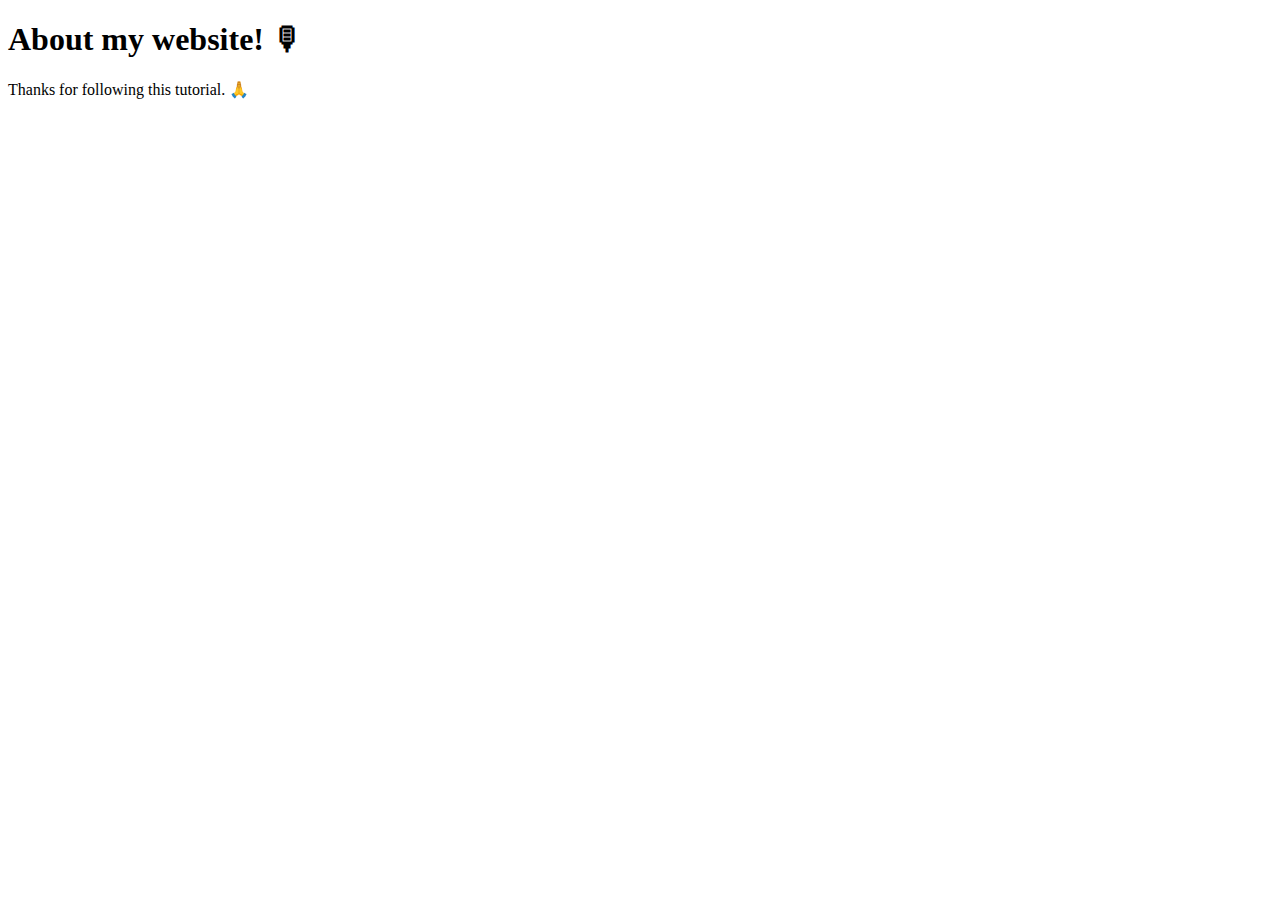
==== about.html @ acf1fd3a "added a abot page and a button on index to the about page" ====
<!DOCTYPE html>
<html>
   <head>
      <title>About - My Cool Website</title>
   </head>
   <body>
      <h1>About my website! 🎙</h1>
      <p>Thanks for following this tutorial. 🙏</p>
   </body>
</html>
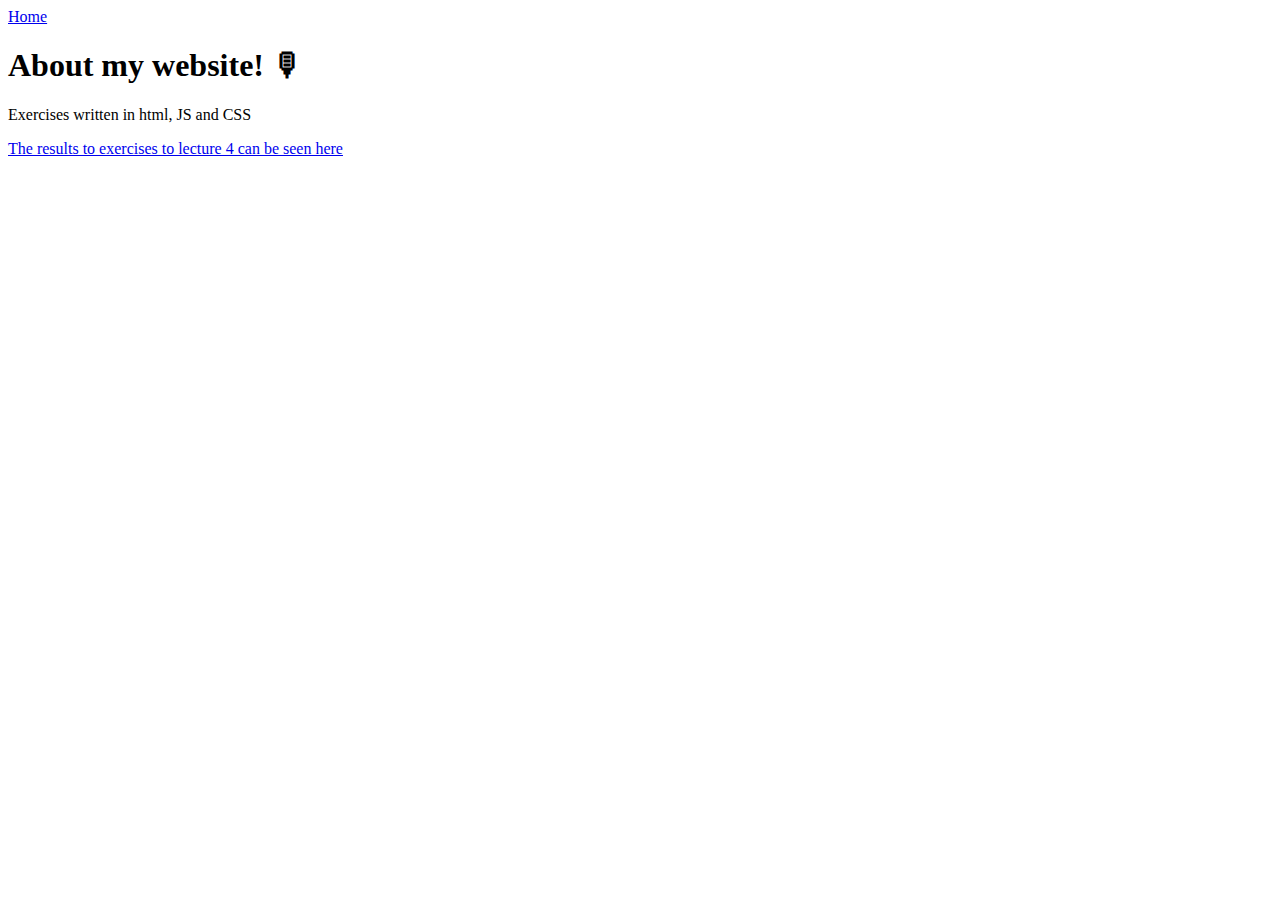
==== commit e2d7d39f: "added home 'button' to about and exercises html" ====
--- a/about.html
+++ b/about.html
@@ -1,10 +1,12 @@
 <!DOCTYPE html>
 <html>
    <head>
+      <a href="./index.html">Home</a>
       <title>About - My Cool Website</title>
    </head>
    <body>
       <h1>About my website! 🎙</h1>
-      <p>Thanks for following this tutorial. 🙏</p>
+      <p>Exercises written in html, JS and CSS</p>
+      <a href="./exercises4.html">The results to exercises to lecture 4 can be seen here</a>
    </body>
 </html>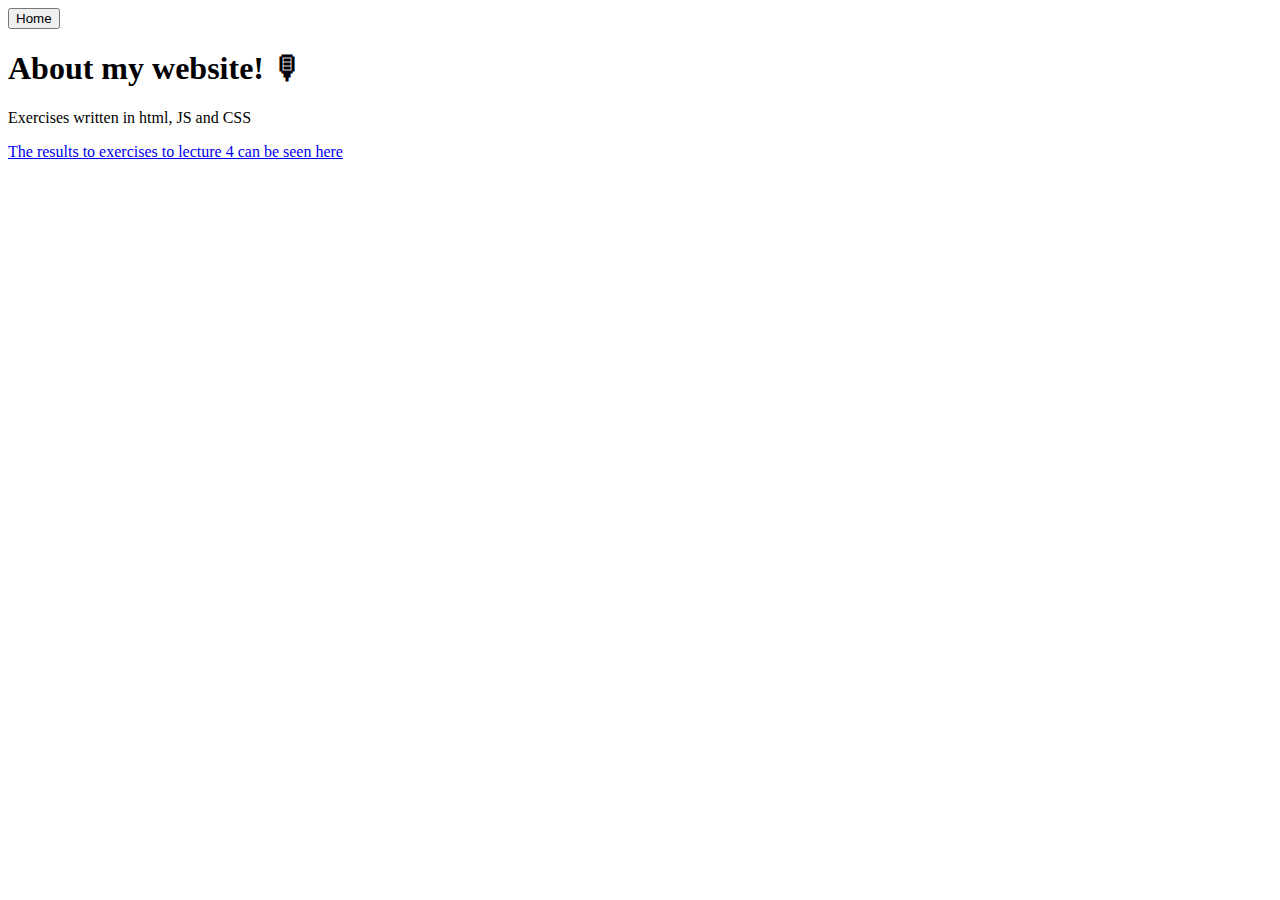
==== commit 3a269e74: "added home button" ====
--- a/about.html
+++ b/about.html
@@ -1,7 +1,7 @@
 <!DOCTYPE html>
 <html>
    <head>
-      <a href="./index.html">Home</a>
+      <button href="./index.html">Home</button>
       <title>About - My Cool Website</title>
    </head>
    <body>
